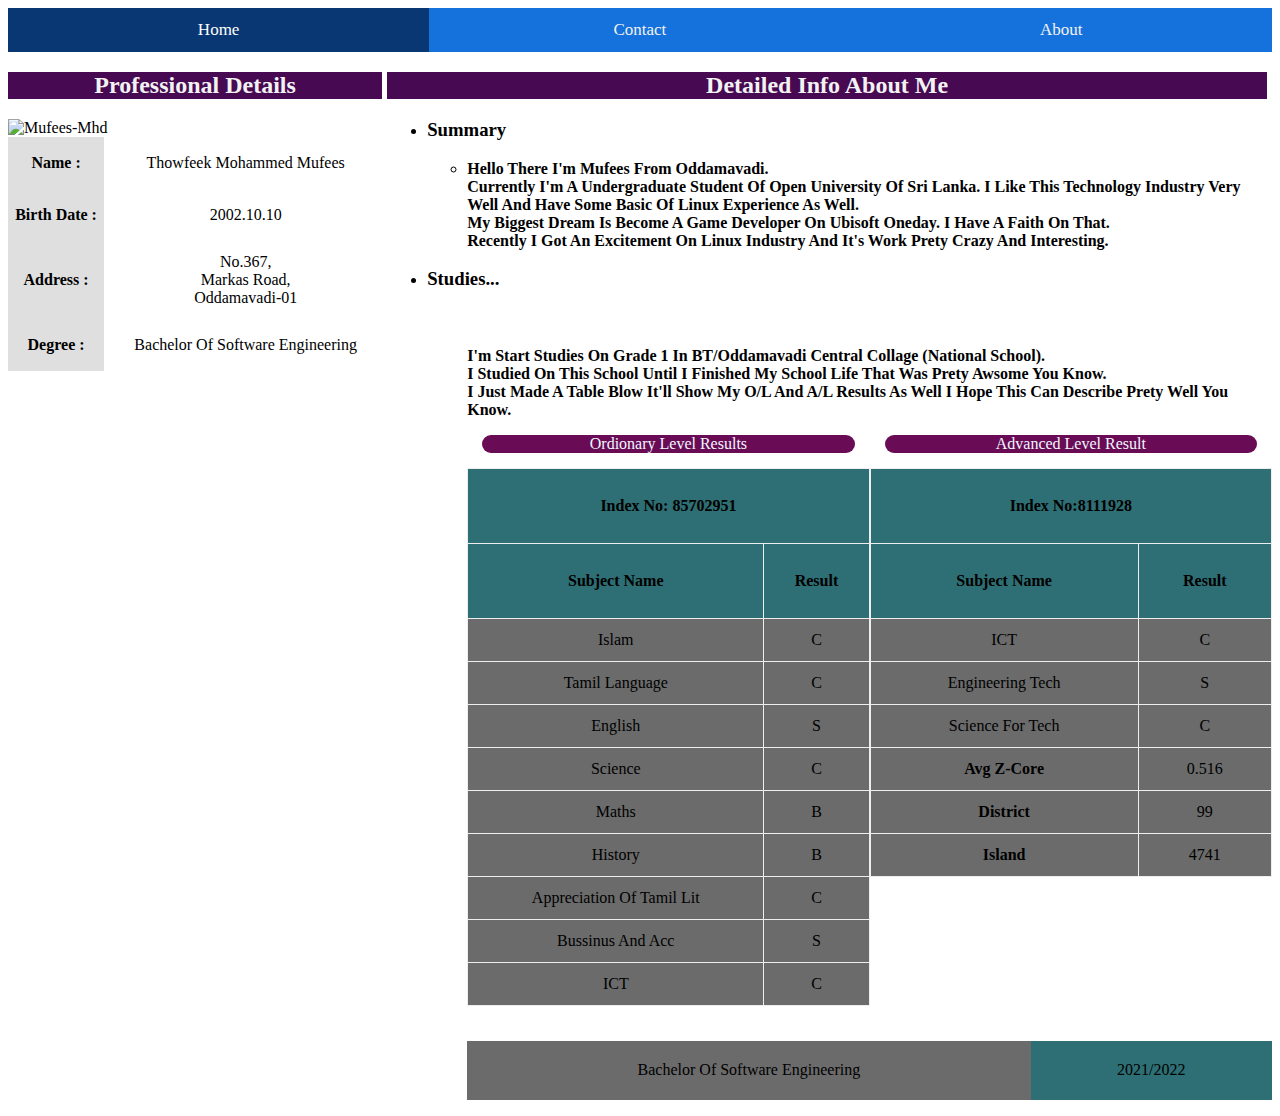
==== index.html @ ccce59b6 "Add files via upload" ====
<!DOCTYPE html>
<html lang="en">
<head>
    <meta charset="UTF-8">
    <meta name="viewport" content="width=device-width, initial-scale=1.0">
    <title>Mufees Mohammed</title>
    <link rel="stylesheet" href="style.css">
</head>
<body>
    <div class="topnav">
        <a class="active" href="#home">Home</a>
        <a href="Resources/subPages/contact.html">Contact</a>
        <a href="Resources/subPages/about.html">About</a>
    </div>
    <div class="main">
        <div class="left">
            <h2>Professional Details</h1>
            <img class="profile" src="https://drive.google.com/uc?export=view&id=1wXFhduc8k6VUV2edGnfKtpo42aH2pS7d" alt="Mufees-mhd">
            <table class="preDe">
                <tr class="ptr">
                    <th class="pth">name :</th>
                    <td class="ptd">thowfeek mohammed mufees</td>
                </tr>
                <tr class="ptr">
                    <th class="pth">birth date :</th>
                    <td class="ptd">2002.10.10</td>
                </tr>
                <tr class="ptr">
                    <th class="pth">address :</th>
                    <td class="ptd"><a class="myadd" target="_blank" href="https://maps.app.goo.gl/YYLqoLGQkVdkbhnTA">no.367, <br> markas road, <br> oddamavadi-01</a></td>
                </tr>
                <tr class="ptr">
                    <th class="pth">Degree :</th>
                    <td class="ptd">Bachelor of Software Engineering</td>
                </tr>
            </table>
        </div>
        <div class="right">
            <h2>detailed info about me</h2>
            <ul>
                <li>
                    <h3>Summary</h3>
                    <ul>
                        <li>
                            <p class="DetailedInfo">
                                Hello there I'm mufees from oddamavadi. <br>
                                currently i'm a undergraduate student of open university of Sri lanka.
                                i like this technology industry very well and have some basic of linux experience as well. <br>
                                my biggest dream is become a game developer on ubisoft oneday. i have a faith on that. <br>
                                recently i got an excitement on linux industry and it's work prety crazy and interesting.
                            </p>
                        </li>
                    </ul>
                </li>
                <li>
                    <h3>Studies...</h3>
                    <ol>
                        <li class="Studies">School : BT/oddamavadi central Collage (national school)</li>
                        <p class="DetailedInfo">
                            i'm start studies on grade 1 in BT/Oddamavadi central collage (national school). <br>
                            i studied on this school until i finished my school life that was prety awsome you know. <br>
                            i just made a table blow it'll show my O/L and A/L results as well i hope this can describe prety well you know.
                        </p>
                        <div class="ol">
                            <table class="table" border="1">
                                <caption>Ordionary level Results</caption>
                                <tr class="tr">
                                    <th class="th" colspan="2">Index no: 85702951</th>
                                </tr>
                                <tr class="tr">
                                    <th class="th">subject name</th>
                                    <th class="th">Result</th>
                                </tr>
                                <tr class="tr">
                                    <td class="td">islam</td>
                                    <td class="td">c</td>
                                </tr>
                                <tr class="tr">
                                    <td class="td">Tamil Language</td>
                                    <td class="td">c</td>
                                </tr>
                                <tr class="tr">
                                    <td class="td">English</td>
                                    <td class="td">s</td>
                                </tr>
                                <tr class="tr">
                                    <td class="td">science</td>
                                    <td class="td">c</td>
                                </tr>
                                <tr class="tr">
                                    <td class="td">maths</td>
                                    <td class="td">B</td>
                                </tr>
                                <tr class="tr">
                                    <td class="td">History</td>
                                    <td class="td">B</td>
                                </tr>
                                <tr class="tr">
                                    <td class="td">appreciation of tamil lit</td>
                                    <td class="td">C</td>
                                </tr>
                                <tr class="tr">
                                    <td class="td">Bussinus and Acc</td>
                                    <td class="td">s</td>
                                </tr>
                                <tr class="tr">
                                    <td class="td">ICT</td>
                                    <td class="td">c</td>
                                </tr>
                            </table>
                        </div> 
                        <div class="al">
                            <table class="table" border="1">
                                <caption>Advanced level Result</caption>
                                <tr class="tr">
                                    <th class="th" colspan="2">
                                        index no:8111928
                                    </th>
                                </tr>
                                <tr class="tr">
                                    <th class="th">Subject name</th>
                                    <th class="th">result</th>
                                </tr>
                                <tr class="tr">
                                    <td class="td">ICT</td>
                                    <td class="td">C</td>
                                </tr>
                                <tr class="tr">
                                    <td class="td">Engineering tech</td>
                                    <td class="td">S</td>
                                </tr>
                                <tr class="tr">
                                    <td class="td">Science for tech</td>
                                    <td class="td">c</td>
                                </tr>
                                <tr class="tr">
                                    <td class="td"><b>avg z-core</b></td>
                                    <td class="td">0.516</td>
                                </tr>
                                <tr class="tr">
                                    <td class="td"> <b>district</b></td>
                                    <td class="td">99</td>
                                </tr>
                                <tr class="tr">
                                    <td class="td"><b>Island</b></td>
                                    <td class="td">4741</td>

                                </tr>
                            </table>
                        </div>                           
                        <li class="Uni">
                            university : open university of sri lanka
                        </li>
                        <table class="table">
                            <tr class="tr">
                                <td class="degree">Bachelor of Software Engineering</td>
                                <td class="year">2021/2022</td>
                            </tr>
                        </table>
                    </ol>
                </li>
            </ul>
        </div>
    </div>
</body>
</html>
---- style.css ----
body{
    text-transform: capitalize;
    padding: 0%;
    background-image: url("https://drive.google.com/uc?export=view&id=1_GqvR4h0GkaD4WH-QddxrbSMrY_WBsL0");
    background-repeat: no-repeat;
    background-size: cover;
    scroll-behavior: smooth;
}
h2{
  background-color: #460952;
  color: #f2f2f2;
  padding: 0%;
  border-right:5px solid white;
  text-align: center;

}
.main{
    
}
.left{
    height: 100%;
    width: 30%;
    float: left;
}
.right{
    height: 100%;
    width: 70%;
    float: right;
}
.profile{
    width: 374px;
    height: 482.2px;
}

.topnav {
    background-color: #1571db;
    overflow: hidden;
}
  
/* Style the links inside the navigation bar */
.topnav a {
  float: left;
  color: #f2f2f2;
  text-align: center;
  padding: 12px 0px;
  text-decoration: none;
  font-size: 17px;
  
}

/* Change the color of links on hover */
.topnav a:hover {
  background-color: #530e61;
  color: rgb(255, 255, 255);
}

/* Add a color to the active/current link */
.topnav a.active {
  background-color: #093774;
  color: white;
}
a{
  width: 33.33%;
}
.ol{
  width: 50%;
  float: left;
  height: 300px;
}
.al{
  width: 50%;
  float: right;
  height: 300px;
}
.table{
  width: 100%;
  border-collapse: collapse;
  border-color: black;
  border: 10px;
  height: 100%;
}
caption{
  margin-bottom: 15px;
  margin-right: 15px;
  margin-left: 15px;
  border-radius: 30px;
  color: aliceblue;
  background-color: #690b55;
}
.th{
  height: 50px;
  background-color: rgb(45, 111, 116);
}
.td{
  text-align: center;
  background-color: #6b6b6b;
}
.th, td {
  padding: 12px;

}

.tr:hover {
  background-color: rgb(6, 106, 255); color: aliceblue;
}
.Uni{
  margin-top: 600px;
  margin-left: -16px;
  font-size: larger;
  color: #ffffff;
}
.degree{
  width: 70%;
  text-align: center;
  background-color: #6b6b6b;
}
.year{
  width: 30%;
  text-align: center;
  height: 35px;
  background-color: rgb(45, 111, 116);
}
.DetailedInfo{
  font-family: 'Times New Roman', Times, serif;
  font-weight: 600;
}
.Studies{
  font-size: larger;
  color: #ffffff;
}
.preDe{
  width: 100%;
  border-collapse: collapse;
  border-color: rgb(179, 174, 174);
  border: 10px;
  height: 100%;
  border-radius: 35px;
}
.ptd{
  text-align: center;
}
.ptr{

}
.pth{
  height: 50px;
  background-color: rgb(223, 223, 223);
}
.ptr:hover {
  background-color: rgb(196, 187, 187); color: rgb(0, 0, 0);
}
.myadd{
  text-decoration: none;
  color: black;
}
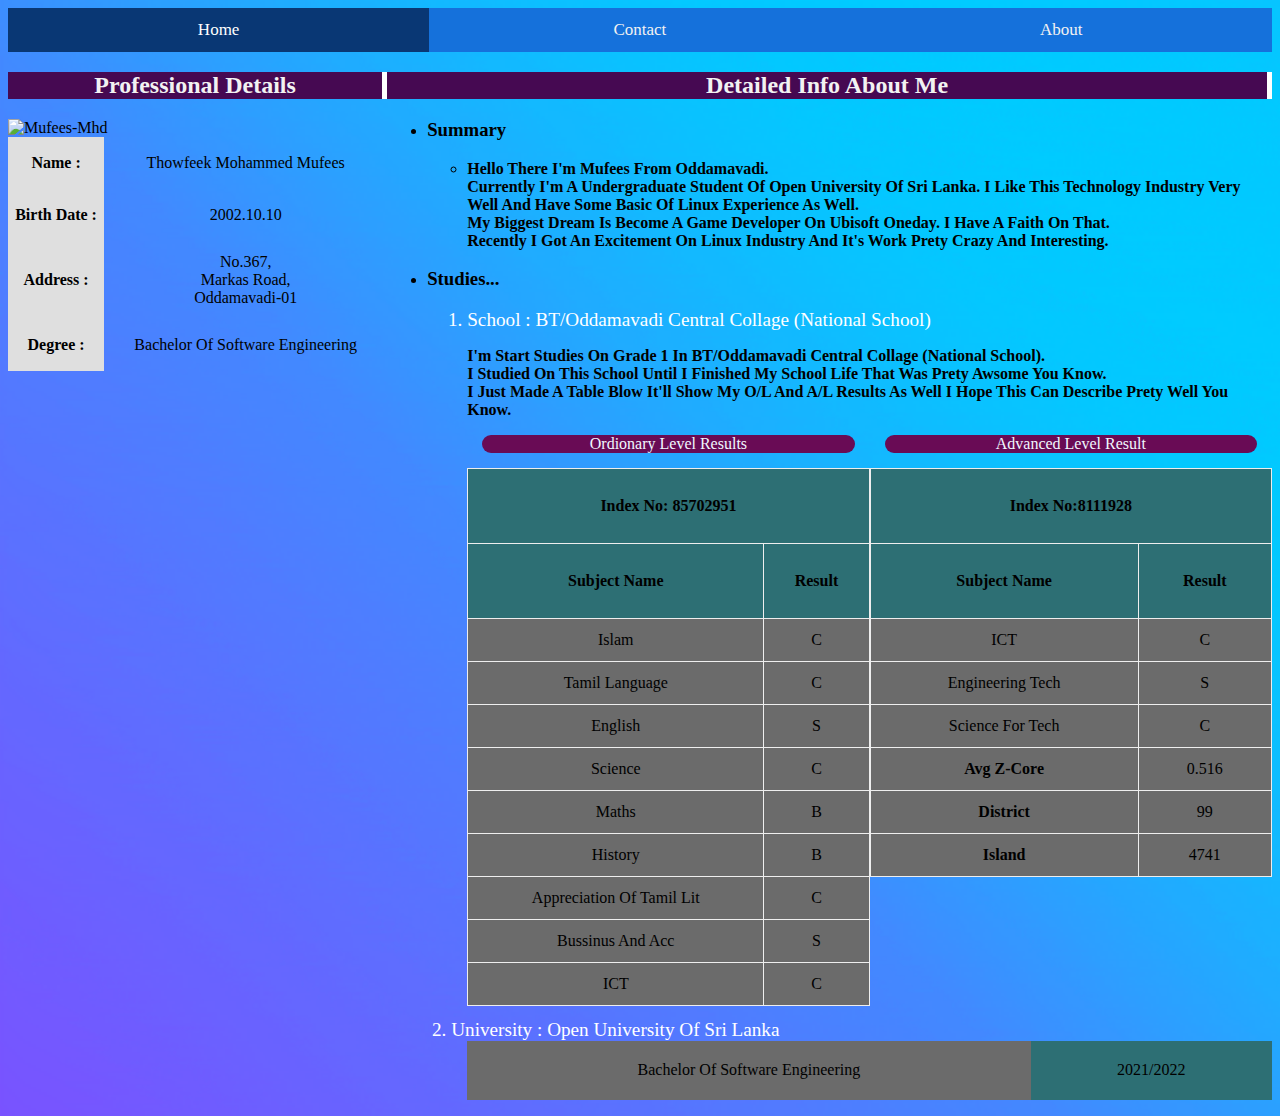
==== commit 2ac97162: "Update index.html" ====
--- a/index.html
+++ b/index.html
@@ -9,13 +9,13 @@
 <body>
     <div class="topnav">
         <a class="active" href="#home">Home</a>
-        <a href="Resources/subPages/contact.html">Contact</a>
-        <a href="Resources/subPages/about.html">About</a>
+        <a href="https://gjmfs.github.io/CV-Project-001/Resources/subPages/contact">Contact</a>
+        <a href="https://gjmfs.github.io/CV-Project-001/Resources/subPages/about">About</a>
     </div>
     <div class="main">
         <div class="left">
             <h2>Professional Details</h1>
-            <img class="profile" src="https://drive.google.com/uc?export=view&id=1wXFhduc8k6VUV2edGnfKtpo42aH2pS7d" alt="Mufees-mhd">
+            <img class="profile" src="Resource/Images/profile.png" alt="Mufees-mhd">
             <table class="preDe">
                 <tr class="ptr">
                     <th class="pth">name :</th>
@@ -163,4 +163,4 @@
         </div>
     </div>
 </body>
-</html>+</html>
--- a/style.css
+++ b/style.css
@@ -1,7 +1,7 @@
 body{
     text-transform: capitalize;
     padding: 0%;
-    background-image: url("https://drive.google.com/uc?export=view&id=1_GqvR4h0GkaD4WH-QddxrbSMrY_WBsL0");
+    background-image: url("Resources/Images/pagebackground.gif");
     background-repeat: no-repeat;
     background-size: cover;
     scroll-behavior: smooth;
@@ -152,4 +152,4 @@
 .myadd{
   text-decoration: none;
   color: black;
-}+}
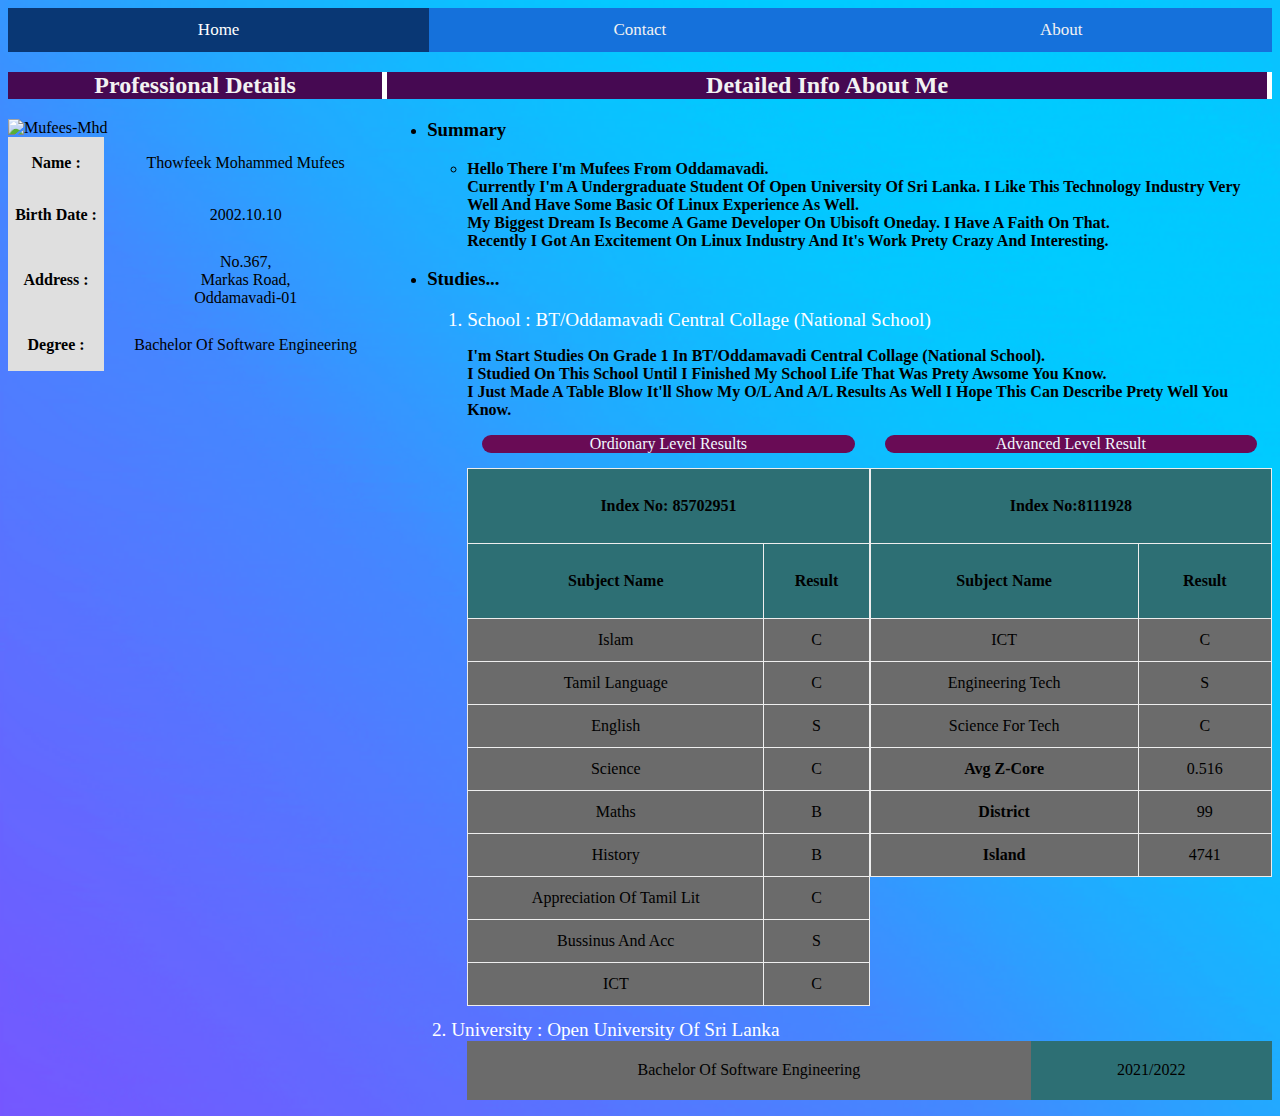
==== commit 45694fd6: "Update index.html" ====
--- a/index.html
+++ b/index.html
@@ -9,13 +9,13 @@
 <body>
     <div class="topnav">
         <a class="active" href="#home">Home</a>
-        <a href="https://gjmfs.github.io/CV-Project-001/Resources/subPages/contact">Contact</a>
-        <a href="https://gjmfs.github.io/CV-Project-001/Resources/subPages/about">About</a>
+        <a href="https://gjmfs.github.io/Resources/subPages/contact">Contact</a>
+        <a href="https://gjmfs.github.io/Resources/subPages/about">About</a>
     </div>
     <div class="main">
         <div class="left">
             <h2>Professional Details</h1>
-            <img class="profile" src="Resource/Images/profile.png" alt="Mufees-mhd">
+            <img class="profile" src="https://gjmfs.github.io/Resources/Images/profile.png" alt="Mufees-mhd">
             <table class="preDe">
                 <tr class="ptr">
                     <th class="pth">name :</th>
--- a/style.css
+++ b/style.css
@@ -1,7 +1,7 @@
 body{
     text-transform: capitalize;
     padding: 0%;
-    background-image: url("Resources/Images/pagebackground.gif");
+    background-image: url("https://gjmfs.github.io/Resources/Images/pagebackground.gif");
     background-repeat: no-repeat;
     background-size: cover;
     scroll-behavior: smooth;
